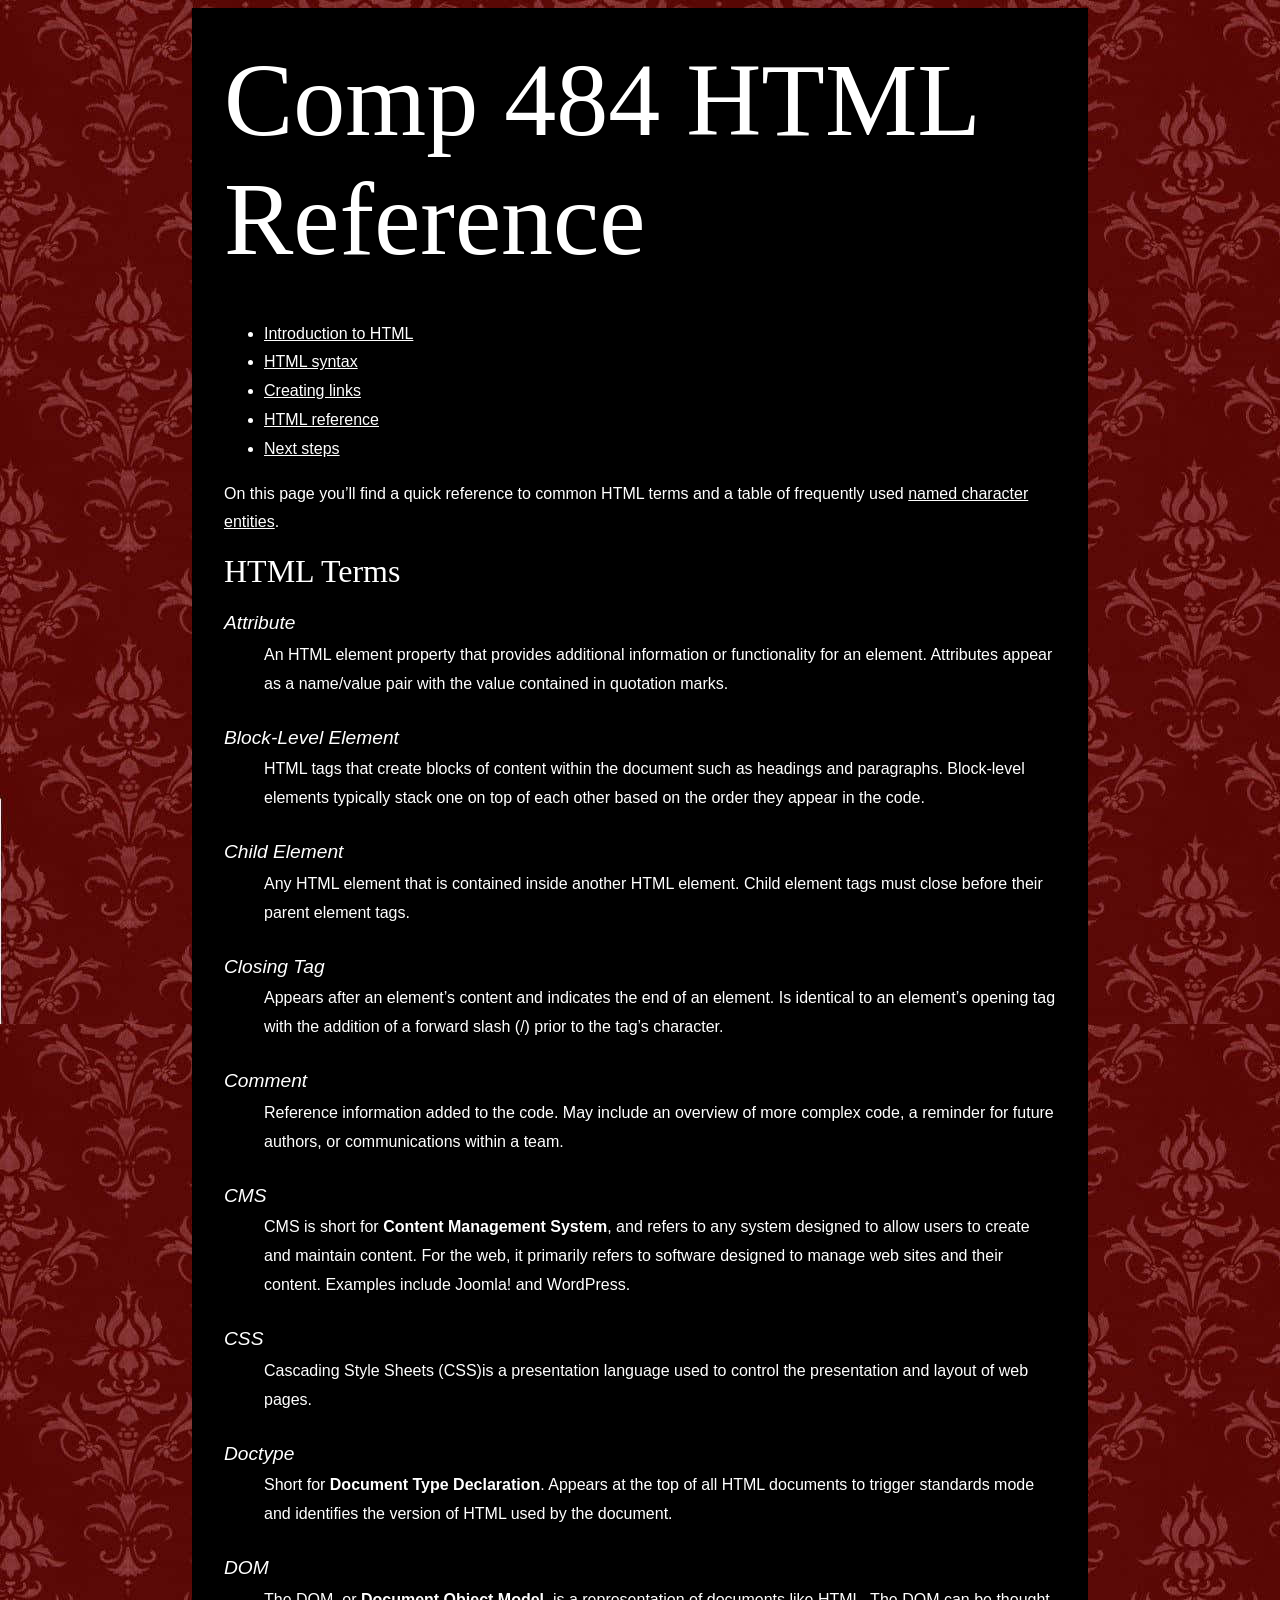
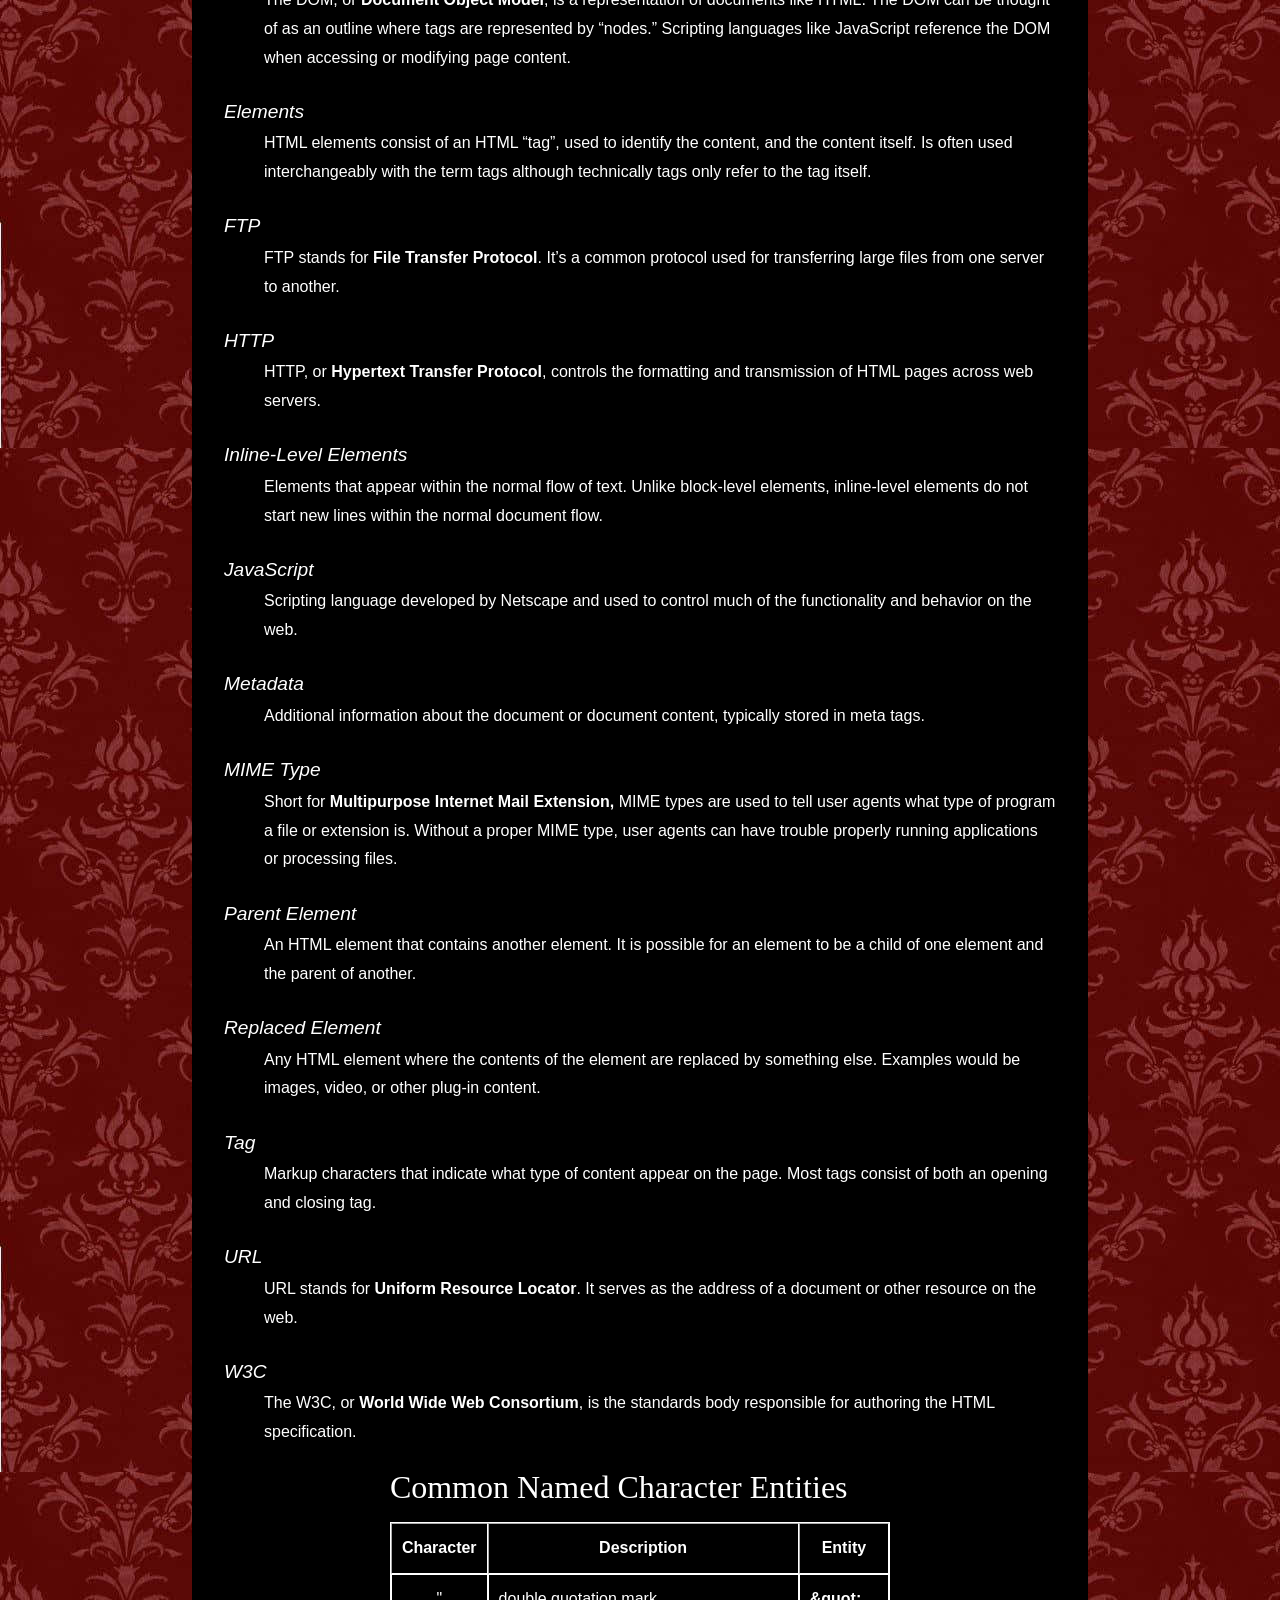
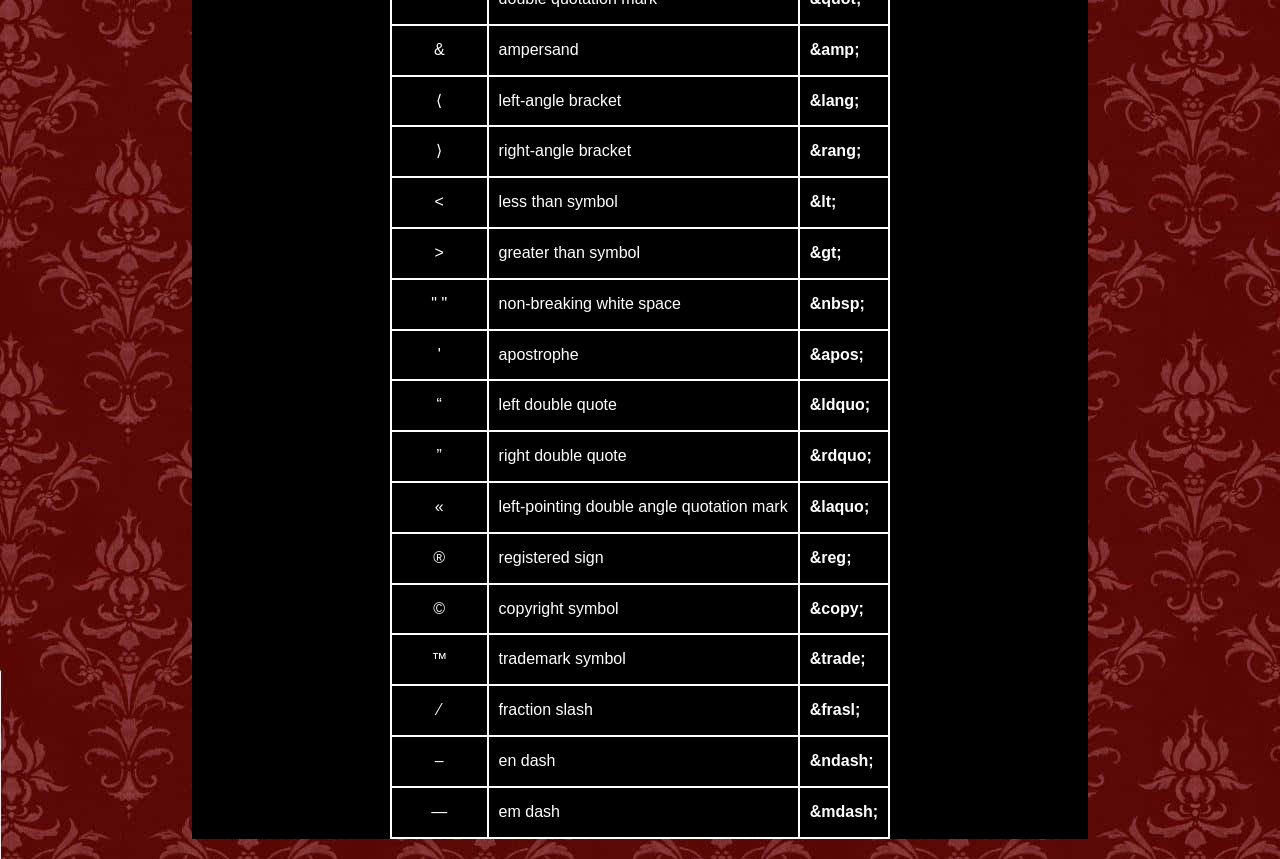
==== hatMan.html @ 20616e64 "Files" ====
<!DOCTYPE HTML>
<html lang="en">
<head>
<meta charset="utf-8">
<title>HTML Reference</title>
<link href="_css/styles.css" rel="stylesheet" type="text/css">
</head>
<body>
<h1>Comp 484
HTML Reference</h1>
<ul>
  <li><a href="index.html" title="Introduction to HTML">Introduction to HTML</a></li>
  <li><a href="syntax.html" title="HTML syntax">HTML syntax</a></li>
  <li><a href="links.html" title="Creating links">Creating links</a></li>
  <li><a href="reference.html" title="HTML Reference">HTML reference</a></li>
  <li><a href="next.html" title="Next steps">Next steps</a></li>
</ul>
<p>On this page you&rsquo;ll find a quick reference to common HTML terms and a table of frequently used <a href="#named">named character entities</a>.</p>
<h2>HTML Terms</h2>
<dl>
  <dt>Attribute</dt>
  <dd> An HTML element property that provides additional information or functionality for an element. Attributes appear as a name/value pair with the value contained in quotation marks. </dd>
  <dt>Block-Level Element</dt>
  <dd>HTML tags that create blocks of content within the document such as headings and paragraphs. Block-level elements typically stack one on top of each other based on the order they appear in the code. </dd>
  <dt>Child Element </dt>
  <dd>Any HTML element that is contained inside another HTML element. Child element tags must close before their parent element tags. </dd>
  <dt>Closing Tag </dt>
  <dd>Appears after an element&rsquo;s content and indicates the end of an element. Is identical to an element&rsquo;s opening tag with the addition of a forward slash (/) prior to the tag&rsquo;s character. </dd>
  <dt>Comment </dt>
  <dd>Reference information added to the code. May include an overview of more complex code, a reminder for future authors, or communications within a team. </dd>
  <dt>CMS </dt>
  <dd>CMS is short for <b>Content Management System</b>, and refers to any system designed to allow users to create and maintain content. For the web, it primarily refers to software designed to manage web sites and their content. Examples include Joomla! and WordPress.</dd>
  <dt>CSS </dt>
  <dd>Cascading Style Sheets (CSS)is a presentation language used to control the presentation and layout of web pages. </dd>
  <dt>Doctype </dt>
  <dd>Short for <b>Document Type Declaration</b>. Appears at the top of all HTML documents to trigger standards mode and identifies the version of HTML used by the document. </dd>
  <dt>DOM </dt>
  <dd>The DOM, or <b>Document Object Model</b>, is a representation of documents like HTML. The DOM can be thought of as an outline where tags are represented by &ldquo;nodes.&rdquo; Scripting languages like JavaScript reference the DOM when accessing or modifying page content. </dd>
  <dt>Elements </dt>
  <dd>HTML elements consist of an HTML &ldquo;tag&rdquo;, used to identify the content, and the content itself. Is often used interchangeably with the term tags although technically tags only refer to the tag itself. </dd>
  <dt>FTP </dt>
  <dd>FTP stands for <b>File Transfer Protocol</b>. It&rsquo;s a common protocol used for transferring large files from one server to another. </dd>
  <dt>HTTP </dt>
  <dd>HTTP, or <b>Hypertext Transfer Protocol</b>, controls the formatting and transmission of HTML pages across web servers. </dd>
  <dt>Inline-Level Elements </dt>
  <dd>Elements that appear within the normal flow of text. Unlike block-level elements, inline-level elements do not start new lines within the normal document flow. </dd>
  <dt>JavaScript </dt>
  <dd>Scripting language developed by Netscape and used to control much of the functionality and behavior on the web. </dd>
  <dt>Metadata </dt>
  <dd>Additional information about the document or document content, typically stored in meta tags. </dd>
  <dt>MIME Type </dt>
  <dd>Short for <b>Multipurpose Internet Mail Extension,</b> MIME types are used to tell user agents what type of program a file or extension is. Without a proper MIME type, user agents can have trouble properly running applications or processing files. </dd>
  <dt>Parent Element </dt>
  <dd>An HTML element that contains another element. It is possible for an element to be a child of one element and the parent of another. </dd>
  <dt>Replaced Element </dt>
  <dd>Any HTML element where the contents of the element are replaced by something else. Examples would be images, video, or other plug-in content. </dd>
  <dt>Tag </dt>
  <dd>Markup characters that indicate what type of content appear on the page. Most tags consist of both an opening and closing tag. </dd>
  <dt>URL </dt>
  <dd>URL stands for <b>Uniform Resource Locator</b>. It serves as the address of a document or other resource on the web. </dd>
  <dt>W3C </dt>
  <dd>The W3C, or <b>World Wide Web Consortium</b>, is the standards body responsible for authoring the HTML specification. </dd>
</dl>
<table id="named" border="1" cellspacing="0" cellpadding="0" summary="A quick reference of named character entities, including an example of the character, a description, and the entity code.">
  <caption>
<h3>Common Named Character Entities</h3> 
  </caption>
  <tr>
    <th scope="col">Character </th>
    <th scope="col">Description </th>
    <th scope="col">Entity </th>
  </tr>
  <tr>
    <td class="center">&quot;</td>
    <td>double quotation mark</td>
    <td><b>&amp;quot;</b></td>
  </tr>
  <tr>
    <td class="center">&amp;</td>
    <td>ampersand</td>
    <td><b>&amp;amp;</b></td>
  </tr>
  <tr>
    <td class="center">&lang;</td>
    <td>left-angle bracket</td>
    <td><b>&amp;lang;</b></td>
  </tr>
  <tr>
    <td class="center">&rang;</td>
    <td>right-angle bracket</td>
    <td><b>&amp;rang;</b></td>
  </tr>
  <tr>
    <td class="center">&lt;</td>
    <td>less than symbol</td>
    <td><b>&amp;lt;</b></td>
  </tr>
  <tr>
    <td class="center">&gt;</td>
    <td>greater than symbol</td>
    <td><b>&amp;gt;</b></td>
  </tr>
  <tr>
    <td class="center">&quot;&nbsp;&quot;</td>
    <td>non-breaking white space</td>
    <td><b>&amp;nbsp;</b></td>
  </tr>
  <tr>
    <td class="center">&apos;</td>
    <td>apostrophe</td>
    <td><b>&amp;apos;</b></td>
  </tr>
  <tr>
    <td class="center">&ldquo;</td>
    <td>left double quote</td>
    <td><b>&amp;ldquo;</b></td>
  </tr>
  <tr>
    <td class="center">&rdquo;</td>
    <td>right double quote</td>
    <td><b>&amp;rdquo;</b></td>
  </tr>
  <tr>
    <td class="center">&laquo;</td>
    <td>left-pointing double angle quotation mark</td>
    <td><b>&amp;laquo;</b></td>
  </tr>
  <tr>
    <td class="center">&reg;</td>
    <td>registered sign</td>
    <td><b>&amp;reg;</b></td>
  </tr>
  <tr>
    <td class="center">&copy;</td>
    <td>copyright symbol</td>
    <td><b>&amp;copy;</b></td>
  </tr>
  <tr>
    <td class="center">&trade;</td>
    <td>trademark symbol</td>
    <td><b>&amp;trade;</b></td>
  </tr>
  <tr>
    <td class="center">&frasl;</td>
    <td>fraction slash</td>
    <td><b>&amp;frasl;</b></td>
  </tr>
  <tr>
    <td class="center">&ndash;</td>
    <td>en dash</td>
    <td><b>&amp;ndash;</b></td>
  </tr>
  <tr>
    <td class="center">&mdash;</td>
    <td>em dash</td>
    <td><b>&amp;mdash;</b></td>
  </tr>
</table>
</body>
</html>
---- _css/styles.css ----
html {
	background-image: url("../images/redWallpaper.jpg");
    background-repeat: repeat;
}
h1, h2, h3, h4, h5, h6, p {
	margin: 0;
	padding: 0;
}
h1, h2, h3, h4, h5, h6 {
	color: white;
}
body {
	font-family: Verdana, Geneva, sans-serif;
	font-size: 100%;
	color: white;
	width: 65%;
	background: black;
	margin-right: auto;
	margin-left: auto;
	padding: 2.5% 2.5% 0;
	line-height: 1.8;
}
h1 {
	font: 6.5em "Creepster", cursive;
	margin-bottom: .4em;
}
h2 {
	font: 2em Georgia, "Times New Roman", Times, serif;
	margin-bottom: .2em;
}
h3 {
	font-size: 1.5em;
	font: 2em Georgia, "Times New Roman", Times, serif;
}
p {
	margin-bottom: 1em;
}
a {
	color: white;
}
a:hover {
	color: rgb(193, 193, 193);
}
pre {
	font-size: 1.4em;
	color: white;
	padding: .5em 1em;
	border-left: 1em solid #A68048;
	background: #666;
	white-space: pre-wrap;
	white-space: -moz-pre-wrap;
	white-space: -pre-wrap;
	white-space: -o-pre-wrap;
	word-wrap: break-word;
	width: 80%;
}
pre.wrong {
	border-left-color: red;
}
pre.correct {
	border-left-color: green;
}
dt {
	font-style: italic;
	font-size:1.2em;
}
dd {
	margin-bottom: 1.4em;
}
table {
	margin-top: 1em;
	margin: 20px auto;
}
table,
td {
    border: 1px solid white;
}
caption {
	margin: 0;
	padding: 0;
	margin-bottom: 1em;
	text-align: left;
}
td, th {
	padding: 10px;
}
.center {
	text-align: center;
}
header h2 {
	padding-bottom: .2em;
	border-bottom: 1px solid gray;
}
aside {
	padding: 1em;
	background:rgb(83, 104, 138);
	color: white;
	margin-bottom: 1em;
}
aside h4 {
	color: white;
}
footer {
	border-top: 1px solid gray;
	text-align: center;
	font-size: .8em;
	line-height: 4em;
	margin-top: 1em;
}
blockquote {
	font-style: italic;
}
.flowRight {
	float: right;
	margin-left: 10px;
}
.flowLeft {
	float: left;
	margin-right: 10px;
}
.center {
    text-align: center;
}

.center img {
    float: none;
}
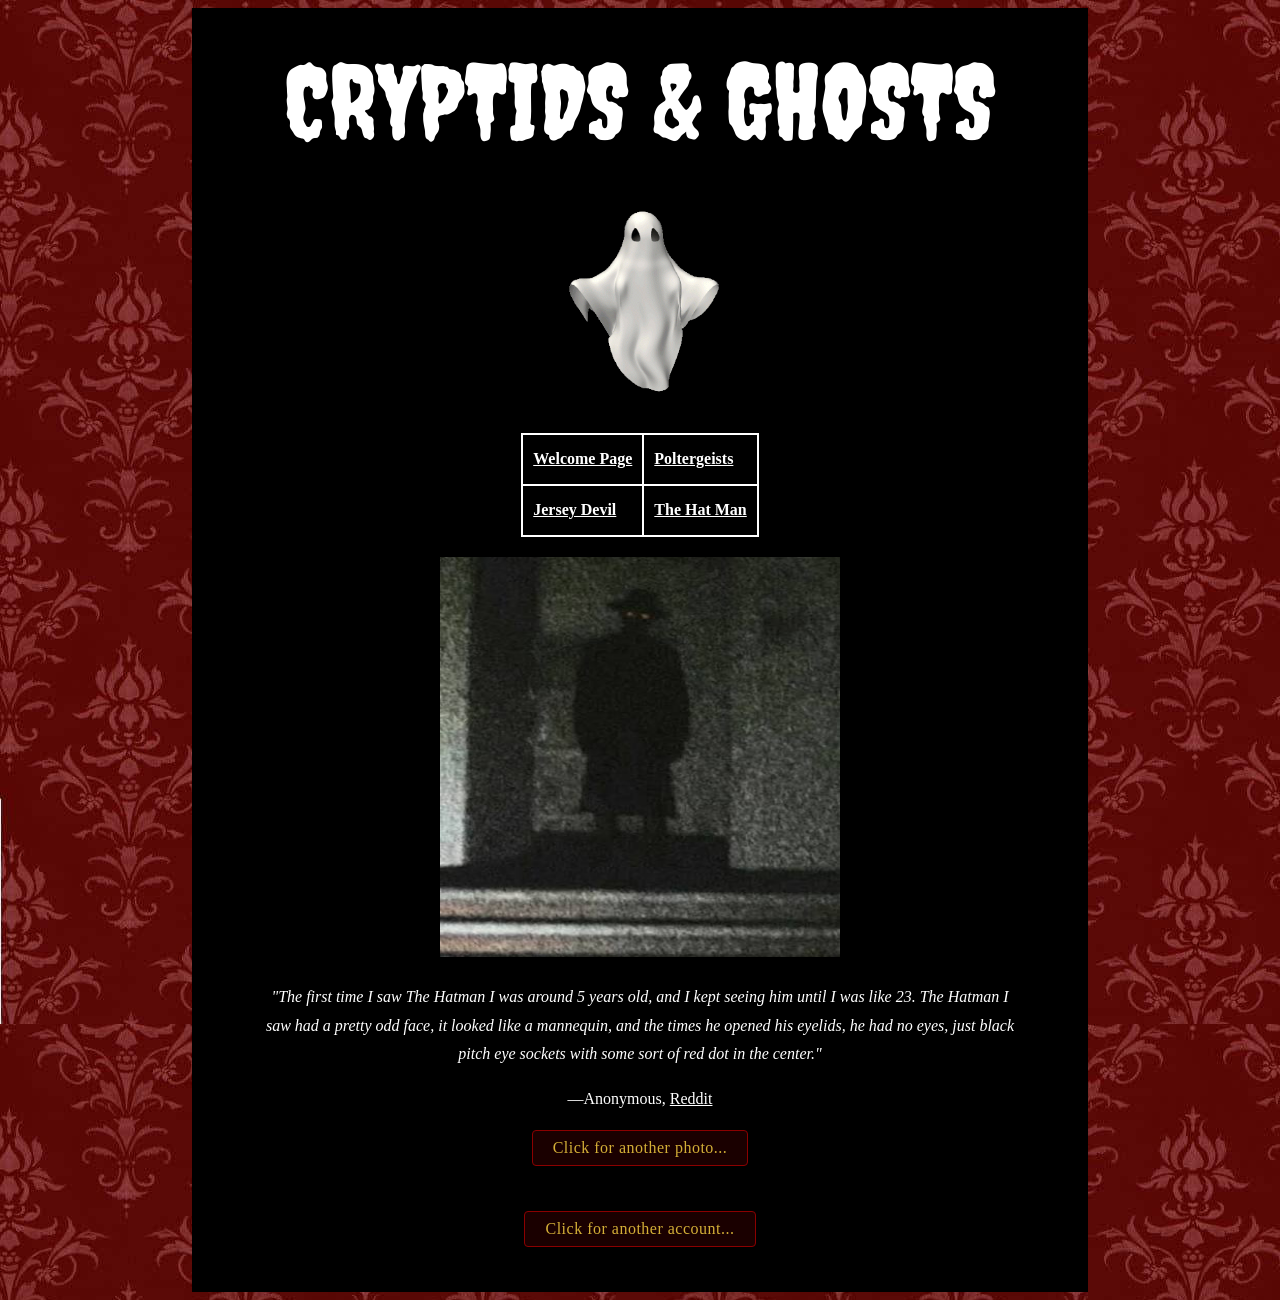
==== commit 298bd0d1: "finishing project 1" ====
--- a/hatMan.html
+++ b/hatMan.html
@@ -2,159 +2,64 @@
 <html lang="en">
 <head>
 <meta charset="utf-8">
-<title>HTML Reference</title>
-<link href="_css/styles.css" rel="stylesheet" type="text/css">
+<title>The Hat Man</title>
+<link href="./_css/styles.css" rel="stylesheet" type="text/css">
+<link href="https://fonts.googleapis.com/css2?family=Creepster&display=swap" rel="stylesheet">
 </head>
 <body>
-<h1>Comp 484
-HTML Reference</h1>
-<ul>
-  <li><a href="index.html" title="Introduction to HTML">Introduction to HTML</a></li>
-  <li><a href="syntax.html" title="HTML syntax">HTML syntax</a></li>
-  <li><a href="links.html" title="Creating links">Creating links</a></li>
-  <li><a href="reference.html" title="HTML Reference">HTML reference</a></li>
-  <li><a href="next.html" title="Next steps">Next steps</a></li>
-</ul>
-<p>On this page you&rsquo;ll find a quick reference to common HTML terms and a table of frequently used <a href="#named">named character entities</a>.</p>
-<h2>HTML Terms</h2>
-<dl>
-  <dt>Attribute</dt>
-  <dd> An HTML element property that provides additional information or functionality for an element. Attributes appear as a name/value pair with the value contained in quotation marks. </dd>
-  <dt>Block-Level Element</dt>
-  <dd>HTML tags that create blocks of content within the document such as headings and paragraphs. Block-level elements typically stack one on top of each other based on the order they appear in the code. </dd>
-  <dt>Child Element </dt>
-  <dd>Any HTML element that is contained inside another HTML element. Child element tags must close before their parent element tags. </dd>
-  <dt>Closing Tag </dt>
-  <dd>Appears after an element&rsquo;s content and indicates the end of an element. Is identical to an element&rsquo;s opening tag with the addition of a forward slash (/) prior to the tag&rsquo;s character. </dd>
-  <dt>Comment </dt>
-  <dd>Reference information added to the code. May include an overview of more complex code, a reminder for future authors, or communications within a team. </dd>
-  <dt>CMS </dt>
-  <dd>CMS is short for <b>Content Management System</b>, and refers to any system designed to allow users to create and maintain content. For the web, it primarily refers to software designed to manage web sites and their content. Examples include Joomla! and WordPress.</dd>
-  <dt>CSS </dt>
-  <dd>Cascading Style Sheets (CSS)is a presentation language used to control the presentation and layout of web pages. </dd>
-  <dt>Doctype </dt>
-  <dd>Short for <b>Document Type Declaration</b>. Appears at the top of all HTML documents to trigger standards mode and identifies the version of HTML used by the document. </dd>
-  <dt>DOM </dt>
-  <dd>The DOM, or <b>Document Object Model</b>, is a representation of documents like HTML. The DOM can be thought of as an outline where tags are represented by &ldquo;nodes.&rdquo; Scripting languages like JavaScript reference the DOM when accessing or modifying page content. </dd>
-  <dt>Elements </dt>
-  <dd>HTML elements consist of an HTML &ldquo;tag&rdquo;, used to identify the content, and the content itself. Is often used interchangeably with the term tags although technically tags only refer to the tag itself. </dd>
-  <dt>FTP </dt>
-  <dd>FTP stands for <b>File Transfer Protocol</b>. It&rsquo;s a common protocol used for transferring large files from one server to another. </dd>
-  <dt>HTTP </dt>
-  <dd>HTTP, or <b>Hypertext Transfer Protocol</b>, controls the formatting and transmission of HTML pages across web servers. </dd>
-  <dt>Inline-Level Elements </dt>
-  <dd>Elements that appear within the normal flow of text. Unlike block-level elements, inline-level elements do not start new lines within the normal document flow. </dd>
-  <dt>JavaScript </dt>
-  <dd>Scripting language developed by Netscape and used to control much of the functionality and behavior on the web. </dd>
-  <dt>Metadata </dt>
-  <dd>Additional information about the document or document content, typically stored in meta tags. </dd>
-  <dt>MIME Type </dt>
-  <dd>Short for <b>Multipurpose Internet Mail Extension,</b> MIME types are used to tell user agents what type of program a file or extension is. Without a proper MIME type, user agents can have trouble properly running applications or processing files. </dd>
-  <dt>Parent Element </dt>
-  <dd>An HTML element that contains another element. It is possible for an element to be a child of one element and the parent of another. </dd>
-  <dt>Replaced Element </dt>
-  <dd>Any HTML element where the contents of the element are replaced by something else. Examples would be images, video, or other plug-in content. </dd>
-  <dt>Tag </dt>
-  <dd>Markup characters that indicate what type of content appear on the page. Most tags consist of both an opening and closing tag. </dd>
-  <dt>URL </dt>
-  <dd>URL stands for <b>Uniform Resource Locator</b>. It serves as the address of a document or other resource on the web. </dd>
-  <dt>W3C </dt>
-  <dd>The W3C, or <b>World Wide Web Consortium</b>, is the standards body responsible for authoring the HTML specification. </dd>
-</dl>
-<table id="named" border="1" cellspacing="0" cellpadding="0" summary="A quick reference of named character entities, including an example of the character, a description, and the entity code.">
-  <caption>
-<h3>Common Named Character Entities</h3> 
-  </caption>
-  <tr>
-    <th scope="col">Character </th>
-    <th scope="col">Description </th>
-    <th scope="col">Entity </th>
-  </tr>
-  <tr>
-    <td class="center">&quot;</td>
-    <td>double quotation mark</td>
-    <td><b>&amp;quot;</b></td>
-  </tr>
-  <tr>
-    <td class="center">&amp;</td>
-    <td>ampersand</td>
-    <td><b>&amp;amp;</b></td>
-  </tr>
-  <tr>
-    <td class="center">&lang;</td>
-    <td>left-angle bracket</td>
-    <td><b>&amp;lang;</b></td>
-  </tr>
-  <tr>
-    <td class="center">&rang;</td>
-    <td>right-angle bracket</td>
-    <td><b>&amp;rang;</b></td>
-  </tr>
-  <tr>
-    <td class="center">&lt;</td>
-    <td>less than symbol</td>
-    <td><b>&amp;lt;</b></td>
-  </tr>
-  <tr>
-    <td class="center">&gt;</td>
-    <td>greater than symbol</td>
-    <td><b>&amp;gt;</b></td>
-  </tr>
-  <tr>
-    <td class="center">&quot;&nbsp;&quot;</td>
-    <td>non-breaking white space</td>
-    <td><b>&amp;nbsp;</b></td>
-  </tr>
-  <tr>
-    <td class="center">&apos;</td>
-    <td>apostrophe</td>
-    <td><b>&amp;apos;</b></td>
-  </tr>
-  <tr>
-    <td class="center">&ldquo;</td>
-    <td>left double quote</td>
-    <td><b>&amp;ldquo;</b></td>
-  </tr>
-  <tr>
-    <td class="center">&rdquo;</td>
-    <td>right double quote</td>
-    <td><b>&amp;rdquo;</b></td>
-  </tr>
-  <tr>
-    <td class="center">&laquo;</td>
-    <td>left-pointing double angle quotation mark</td>
-    <td><b>&amp;laquo;</b></td>
-  </tr>
-  <tr>
-    <td class="center">&reg;</td>
-    <td>registered sign</td>
-    <td><b>&amp;reg;</b></td>
-  </tr>
-  <tr>
-    <td class="center">&copy;</td>
-    <td>copyright symbol</td>
-    <td><b>&amp;copy;</b></td>
-  </tr>
-  <tr>
-    <td class="center">&trade;</td>
-    <td>trademark symbol</td>
-    <td><b>&amp;trade;</b></td>
-  </tr>
-  <tr>
-    <td class="center">&frasl;</td>
-    <td>fraction slash</td>
-    <td><b>&amp;frasl;</b></td>
-  </tr>
-  <tr>
-    <td class="center">&ndash;</td>
-    <td>en dash</td>
-    <td><b>&amp;ndash;</b></td>
-  </tr>
-  <tr>
-    <td class="center">&mdash;</td>
-    <td>em dash</td>
-    <td><b>&amp;mdash;</b></td>
-  </tr>
+<h1 class="center">CRYPTIDS & GHOSTS</h1>
+<p class="center"><img src="images/ghost.gif" alt="ghost flying" width="180" height="200"></p>
+<table id="named" border="1" cellspacing="0" cellpadding="0">
+    <tr>
+        <td><a href="index.html" target="_blank" rel="next" title="Welcome Page"><b>Welcome Page</b></a></td>
+        <td><a href="poltergeists.html" target="_blank" rel="next" title="Poltergeists"><b>Poltergeists</b></a></td>
+    </tr>
+    <tr>
+        <td><a href="jerseyDevil.html" target="_blank" rel="next" title="Jersey Devil"><b>Jersey Devil</b></a></td>
+        <td><a href="hatMan.html" target="_blank" rel="next" title="The Hat Man"><b>The Hat Man</b></a></td>
+    </tr>
 </table>
+<div style="text-align: center;">
+<figure>
+  <img class="center" src="images/hatMan.jpg" alt="Foggy photo of a silhoutte of a man with a top hat 
+  and red eyes in a dark room." width="400" height="400">
+</figure>
+</div>
+<div>
+  <blockquote cite="https://www.horrorgeeklife.com/2020/09/16/the-true-stories-that-inspired-poltergeist-1982/">
+    <p class="center">
+      "The first time I saw The Hatman I was around 5 years old, and I kept seeing him until I was like 23. 
+      The Hatman I saw had a pretty odd face, it looked like a mannequin, and the times he opened his eyelids, 
+      he had no eyes, just black pitch eye sockets with some sort of red dot in the center."
+    </p>
+  </blockquote>
+  <p class="center">—Anonymous, <a href="https://www.reddit.com/r/Paranormal/comments/iszwmf/who_or_what_is_the_hatman/">Reddit</a></p>
+</div>
+<!--the attribute hidden is here to hide the 2nd blockquote only until after the user clicks the button.-->
+<p class="center">
+  <button class="reveal-btn" onclick="document.getElementById('secondPhoto').hidden = false; this.hidden = true;">
+    Click for another photo...
+  </button>
+</p>
+<br>
+<div class="center" id="secondPhoto" hidden>
+      <img src="images/hatMan2.png" alt="Foggy photo of a silhoutte of a man with a top hat 
+      and red eyes in a dark room." width="465" height="400">
+</div>
+<p class="center">
+  <button class="reveal-btn" onclick="document.getElementById('secondQuote').hidden = false; this.hidden = true;">
+    Click for another account...
+  </button>
+</p>
+<div id="secondQuote" hidden>
+  <blockquote cite="https://www.horrorgeeklife.com/2020/09/16/the-true-stories-that-inspired-poltergeist-1982/">
+    <p class="center">
+      "Children especially describe the Hat Man as a figure who appears during moments when they are vulnerable: sickness, grief, stress in the home, or the strange liminal states between sleep and waking.
+       And that brings us to a question that haunts this legend: Is the Hat Man an entity or an experience?"
+    </p>
+  </blockquote>
+  <p class="center">Bee Williams, <a href="https://traditionallegends.com/blog/the-hat-man/">TraditionalLegends.com</a></p>
+</div>
+<br>
 </body>
-</html>
+</html>
--- a/_css/styles.css
+++ b/_css/styles.css
@@ -10,7 +10,7 @@
 	color: white;
 }
 body {
-	font-family: Verdana, Geneva, sans-serif;
+	font-family: Georgia, "Times New Roman", Times, serif;
 	font-size: 100%;
 	color: white;
 	width: 65%;
@@ -25,12 +25,12 @@
 	margin-bottom: .4em;
 }
 h2 {
-	font: 2em Georgia, "Times New Roman", Times, serif;
+	font: 2.5em Georgia, "Times New Roman", Times, serif;
 	margin-bottom: .2em;
 }
 h3 {
 	font-size: 1.5em;
-	font: 2em Georgia, "Times New Roman", Times, serif;
+	font: Georgia, "Times New Roman", Times, serif;
 }
 p {
 	margin-bottom: 1em;
@@ -124,4 +124,25 @@
 
 .center img {
     float: none;
+}
+.reveal-btn {
+    background-color: #1a0000;
+    color: #d4af37;
+    border: 1px solid #8b0000;
+    border-radius: 4px;
+    padding: 8px 20px;
+    font-family: Georgia, 'Times New Roman', serif;
+    font-size: 1rem;
+    letter-spacing: 0.5px;
+    cursor: pointer;
+    transition: background-color 0.3s ease, color 0.3s ease;
+}
+
+.reveal-btn:hover {
+    background-color: #8b0000;
+    color: #fff;
+}
+
+.reveal-btn:active {
+    background-color: #4d0000;
 }
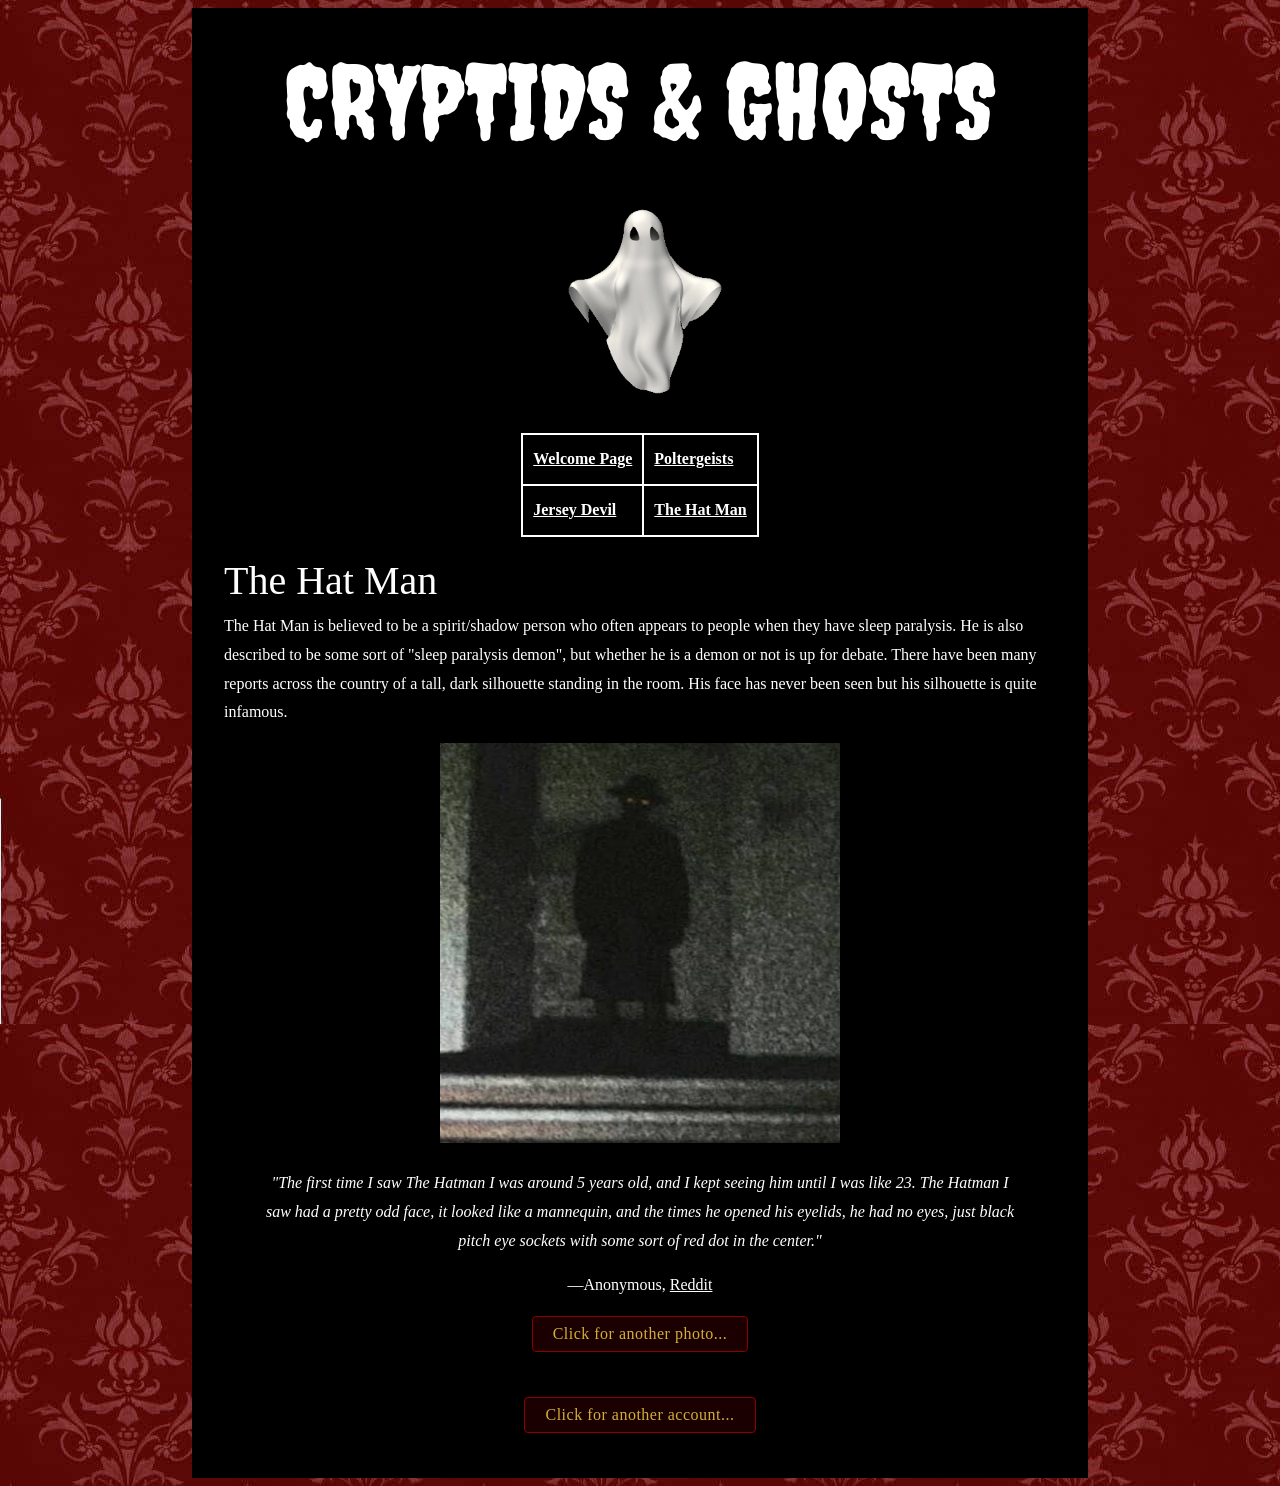
==== commit bca1624e: "Update hatMan.html" ====
--- a/hatMan.html
+++ b/hatMan.html
@@ -19,6 +19,10 @@
         <td><a href="hatMan.html" target="_blank" rel="next" title="The Hat Man"><b>The Hat Man</b></a></td>
     </tr>
 </table>
+<h2>The Hat Man</h2>
+<p>The Hat Man is believed to be a spirit/shadow person who often appears to people when they have sleep paralysis. He is also described to be some sort of "sleep paralysis demon", but whether he is a demon 
+        or not is up for debate. There have been many reports across the country of a tall, dark silhouette standing in the room. His face has never been seen but his silhouette is quite infamous. 
+</p>
 <div style="text-align: center;">
 <figure>
   <img class="center" src="images/hatMan.jpg" alt="Foggy photo of a silhoutte of a man with a top hat 
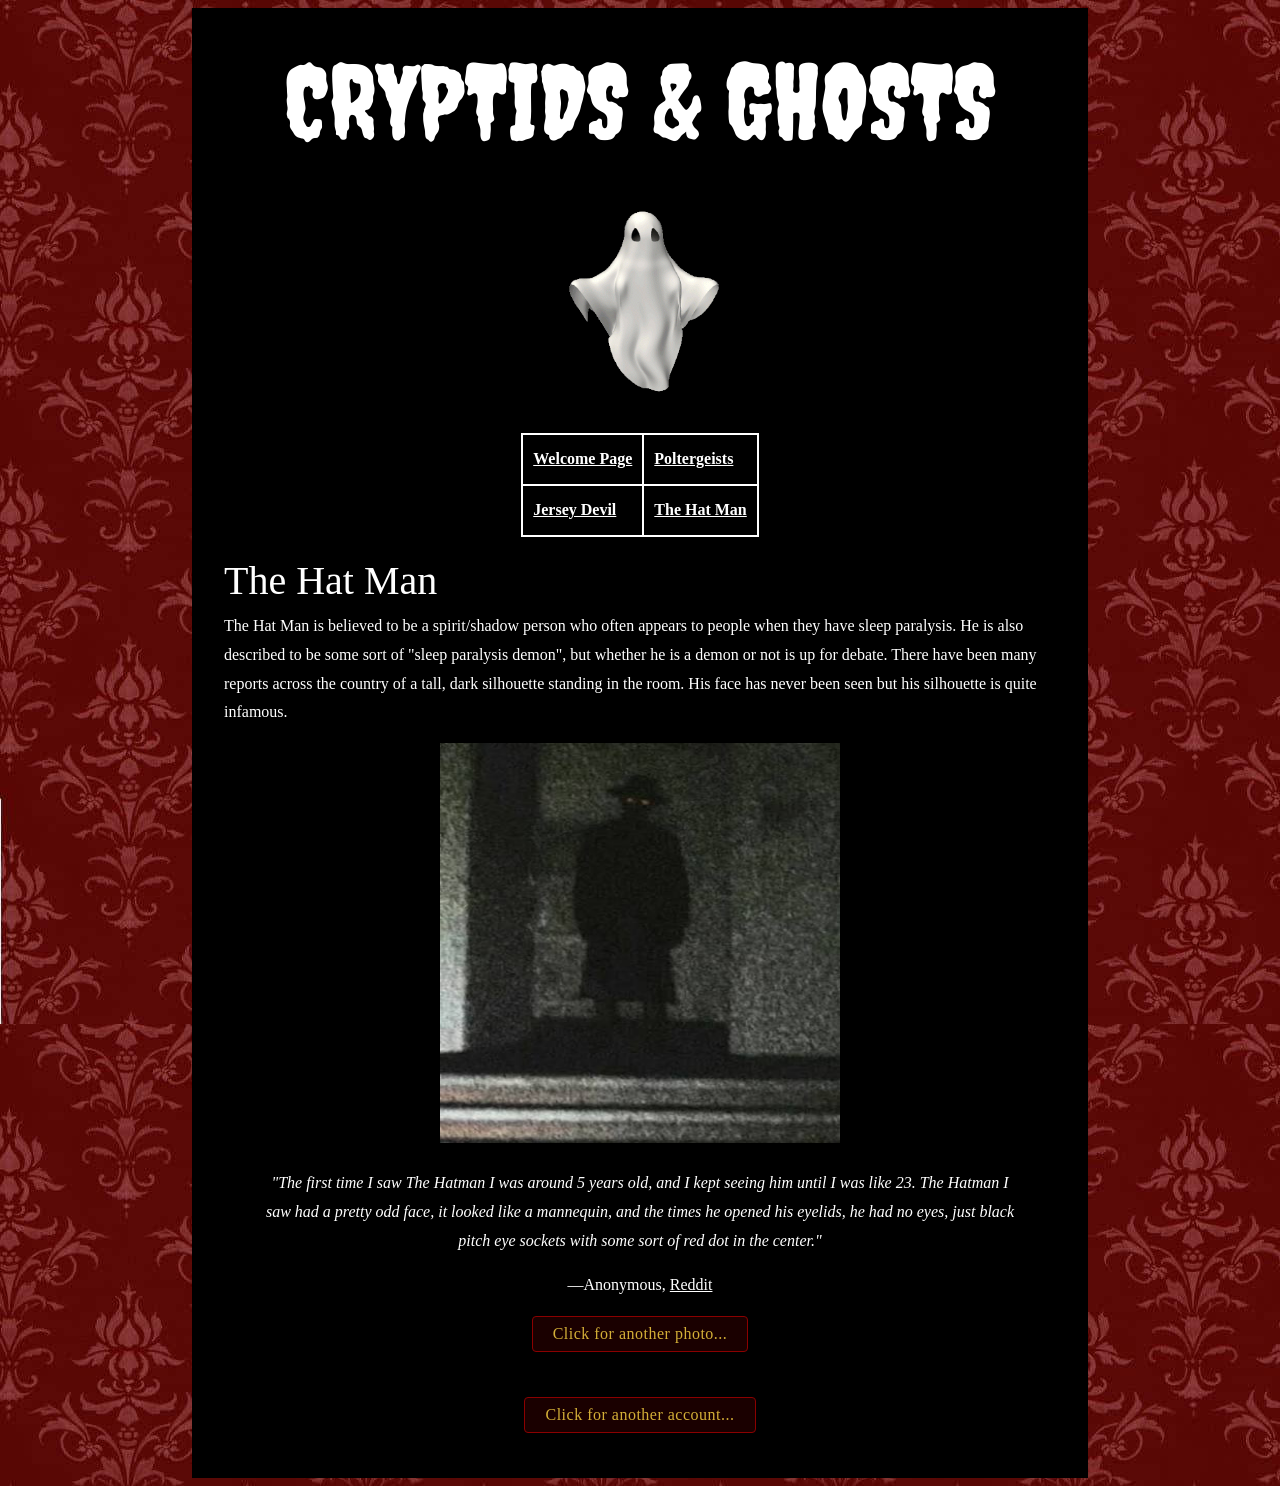
==== commit 0e5fde8e: "elements and attributes comments updated" ====
--- a/hatMan.html
+++ b/hatMan.html
@@ -1,3 +1,7 @@
+<!--ATTRIBUTE:
+line 47 - <hidden> is here to hide the 2nd blockquote only until after the user 
+  clicks the button. 
+-->
 <!DOCTYPE HTML>
 <html lang="en">
 <head>
@@ -39,7 +43,6 @@
   </blockquote>
   <p class="center">—Anonymous, <a href="https://www.reddit.com/r/Paranormal/comments/iszwmf/who_or_what_is_the_hatman/">Reddit</a></p>
 </div>
-<!--the attribute hidden is here to hide the 2nd blockquote only until after the user clicks the button.-->
 <p class="center">
   <button class="reveal-btn" onclick="document.getElementById('secondPhoto').hidden = false; this.hidden = true;">
     Click for another photo...
